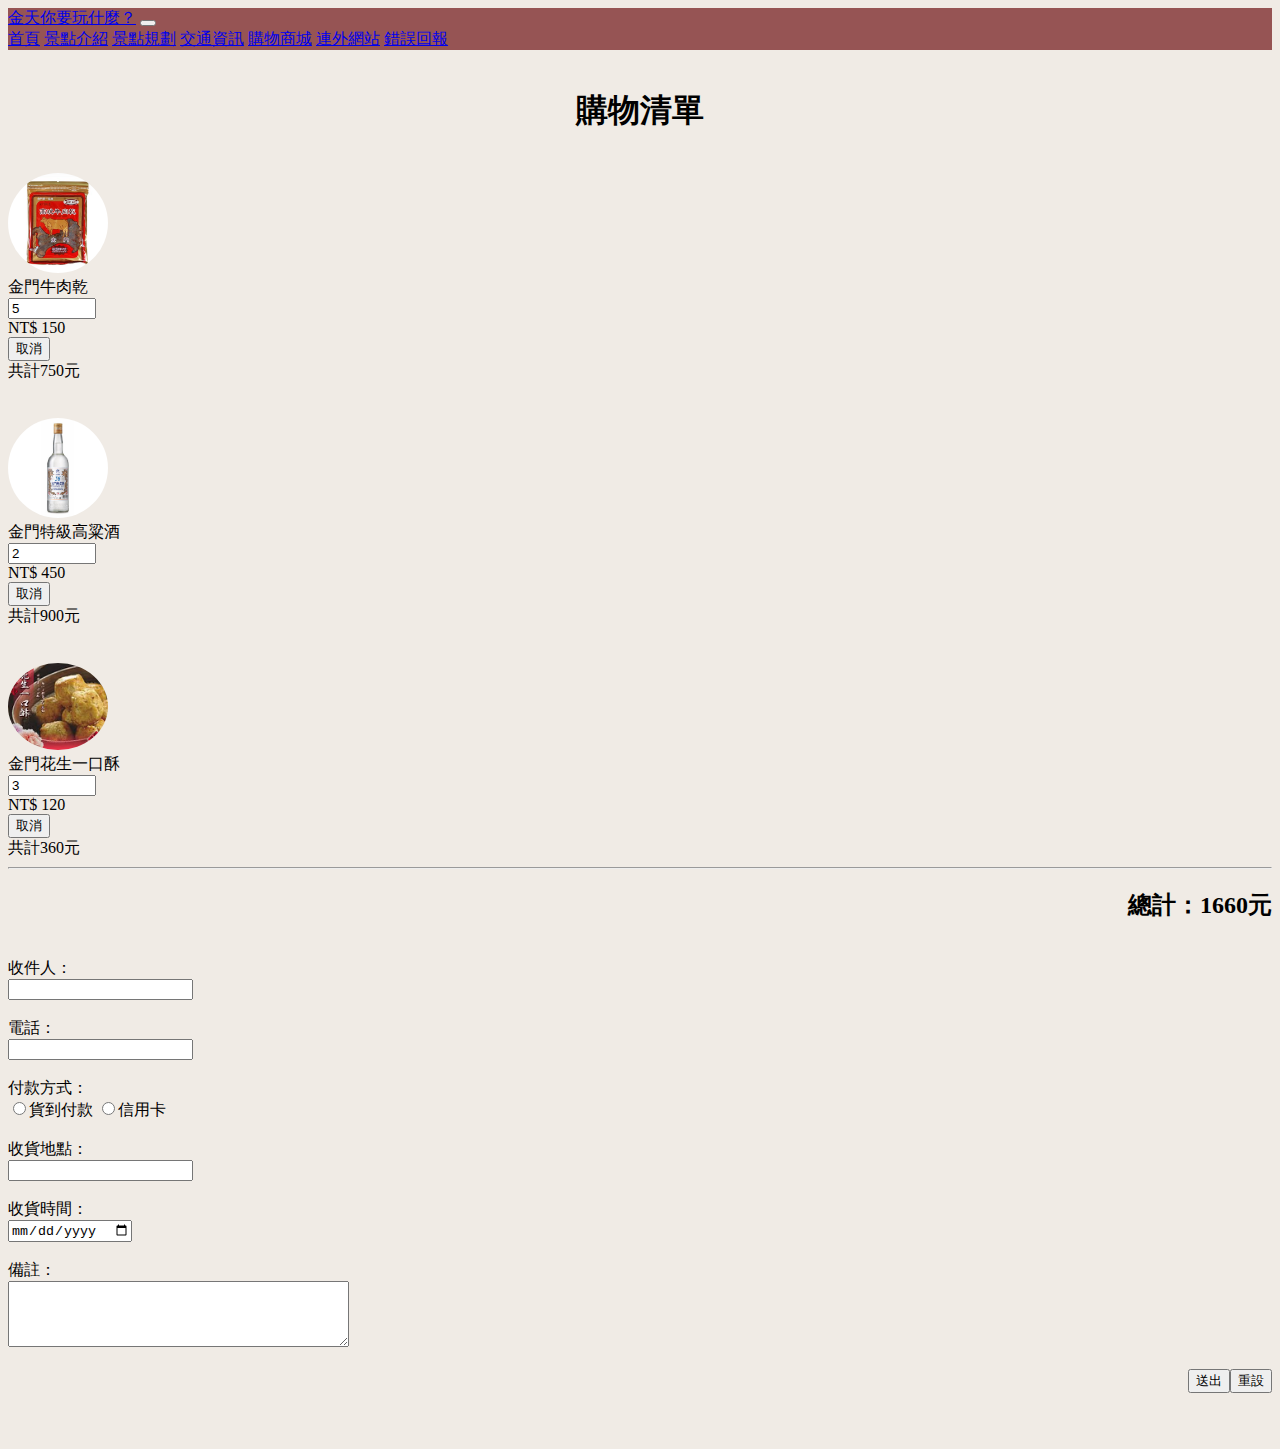
==== pages/shop_cart.html @ 6ce41c28 "First update File" ====
<!DOCTYPE html>
<html lang="en">
<head>
    <meta charset="UTF-8">
    <meta http-equiv="X-UA-Compatible" content="IE=edge">
    <meta name="viewport" content="width=device-width, initial-scale=1.0">
    <title>金天你要玩什麼？</title>
    <link rel="stylesheet" href="../assets/css/shop-1.css">
    <link href="https://cdn.jsdelivr.net/npm/bootstrap@5.0.2/dist/css/bootstrap.min.css" rel="stylesheet" integrity="sha384-EVSTQN3/azprG1Anm3QDgpJLIm9Nao0Yz1ztcQTwFspd3yD65VohhpuuCOmLASjC" crossorigin="anonymous">
    <script src="https://cdn.jsdelivr.net/npm/bootstrap@5.0.2/dist/js/bootstrap.bundle.min.js" integrity="sha384-MrcW6ZMFYlzcLA8Nl+NtUVF0sA7MsXsP1UyJoMp4YLEuNSfAP+JcXn/tWtIaxVXM" crossorigin="anonymous"></script>
    <script src="https://smtpjs.com/v3/smtp.js"></script>
  </head>
<body style="background-color: #F0EBE5;">
    <header class>
        <nav class="navbar navbar-expand-lg navbar-light" style="background-color: #965454;">
            <div class="container-fluid">
              <a class="navbar-brand text-light" href="../index.html">金天你要玩什麼？</a>
              <button class="navbar-toggler" type="button" data-bs-toggle="collapse" data-bs-target="#navbarNavAltMarkup" aria-controls="navbarNavAltMarkup" aria-expanded="false" aria-label="Toggle navigation">
                <span class="navbar-toggler-icon"></span>
              </button>
              <div class="collapse navbar-collapse" id="navbarNavAltMarkup">
                <div class="navbar-nav">
                  <a class="nav-link active text-light" aria-current="page" href="../index.html">首頁</a>
                  <a class="nav-link text-light" href="../pages/Attractions_list.html">景點介紹</a>
                  <a class="nav-link text-light" href="../pages/Plan.html">景點規劃</a>
                  <a class="nav-link text-light" href="../pages/transportation.html">交通資訊</a>
                  <a class="nav-link text-light" href="../pages/shop.html">購物商城</a>
                  <a class="nav-link text-light" href="../pages/Link_websites.html">連外網站</a>
                  <a class="nav-link text-light" href="../pages/Error_report.html">錯誤回報</a>
                  <!--<a class="nav-link disabled" href="#" tabindex="-1" aria-disabled="true">Disabled</a>--> 
                </div>
              </div>
            </div>
          </nav>          
    </header>
    <div class="container">
        <div class="row">
            <div class="col" align="center"><br>
                <h1>
                    購物清單
                </h1>
            </div>
        </div><br>
        <div class="row">
            <div class="col">
              <img src="../assets/images/shop/goods-1.jpg" alt="" style="width: 100px; border-radius: 100%;">
            </div>
            <div class="col">
              金門牛肉乾<br>
              <form action="">
                <input type="number" name="" id="" min="0" style="width: 80px;" value="5">
            </div>
            <div class="col">
              NT$ 150 <br>
              <input type="submit" value="取消">
            </form><br>
            共計750元
            </div>
          </div><br><br>
          <div class="row">
            <div class="col">
              <img src="../assets/images/shop/goods-2.jpg" alt="" style="width: 100px; border-radius: 100%;">
            </div>
            <div class="col">
              金門特級高粱酒<br>
              <form action="">
                <input type="number" name="" id="" min="0"  style="width: 80px;" value="2">
            </div>
            <div class="col">
              NT$ 450 <br>
              <input type="submit" value="取消">
            </form><br>
            共計900元
            </div>
          </div><br><br>
          <div class="row">
            <div class="col">
              <img src="../assets/images/shop/goods-3.jpg" alt="" style="width: 100px; border-radius: 100%;">
            </div>
            <div class="col">
              金門花生一口酥<br>
              <form action="">
                <input type="number" name="" id="" min="0" style="width: 80px;" value="3">
            </div>
            <div class="col">
              NT$ 120 <br>
              <input type="submit" value="取消">
            </form>
            <br>
            共計360元
            </div>
          </div>
    </div><hr>
    <div class="container">
        <div class="row">
            <div class="col" align="right">
                <h2>
                    總計：1660元
                </h2> 
            </div>
        </div><br>
        
            <form action="">
              <div class="row">
                <div class="col-4">
                  收件人：
                </div>
                <div class="col-8">
                  <input type="text" name="" id="">
                </div>
              </div><br>

              <div class="row">
                <div class="col-4">
                  電話：
                </div>
                <div class="col-8">
                  <input type="text" name="" id="">
                </div>
              </div><br>

              <div class="row">
                <div class="col-4">
                  付款方式：
                </div>
                <div class="col-8">
                  <input type="radio" name="001" id="001">貨到付款 <input type="radio" name="001" id="001">信用卡
                </div>
              </div><br>

              <div class="row">
                <div class="col-4">
                  收貨地點：
                </div>
                <div class="col-8">
                  <input type="text" name="" id="">
                </div>
              </div><br>

              <div class="row">
                <div class="col-4">
                  收貨時間：
                </div>
                <div class="col-8">
                  <input type="date" name="" id="">
                </div>
              </div><br>

              <div class="row">
                <div class="col">
                  備註：
                </div>
                <div class="col">
                  <textarea id="w3review" name="w3review" rows="4" cols="40"></textarea>
                </div>
              </div><br>

              <div class="container">
              <div class="row">
                <div class="col-10" >
                  <input type="reset" value="重設" style="float: right;" >
                </div>
                <div class="col-2">
                  <input type="button" style="float: right;" value="送出" onclick="sendEmail() ">
                </div>
              </div><br>         
              </div>

              <script>
                function sendEmail(){
                  try{
                    Email.send({
                      //SecureToken: "11c52823-16ff-4fa7-a0b5-5cf8ade116a6",
                      Host:"smtp.gmail.com",
                      Username: "test10744207@gmail.com",
                      Password: "s10744207",
                      To : 's10411005w29264481@gmail.com',
                      From : "test10744207@gmail.com",
                      Subject : "This is the subject",
                      Body : "購買資料：--------------------------------------------------------------------"+
                             "訂購者：張世澄------------------------------------------------------------- "+
                             "聯絡資訊：0989801601----------------------------------------------- "+
                             "付款方式：貨到付款----------------------------------------------------"+
                             "收貨地點：桃園市中壢區中北路200號--------------------------"+                             
                             "收貨時間：2021/12/17-------------------------------------------------"+
                             "備註：下午收貨------------------------------------------------------------"

                    }).then(
                      message => alert(message)
                    );
                  }
                  catch{
                    alert("Mail Server Error")
                  }
                  window.location.href='successfulshopping.html'                  
                }                
              </script>         





                <br><br>
            </form><br>
        </div>
    </div>
</body>
</html>
---- assets/css/shop-1.css ----
.shop{
    width: 100px;
    height: 100px;
    border-radius: 100%;
}
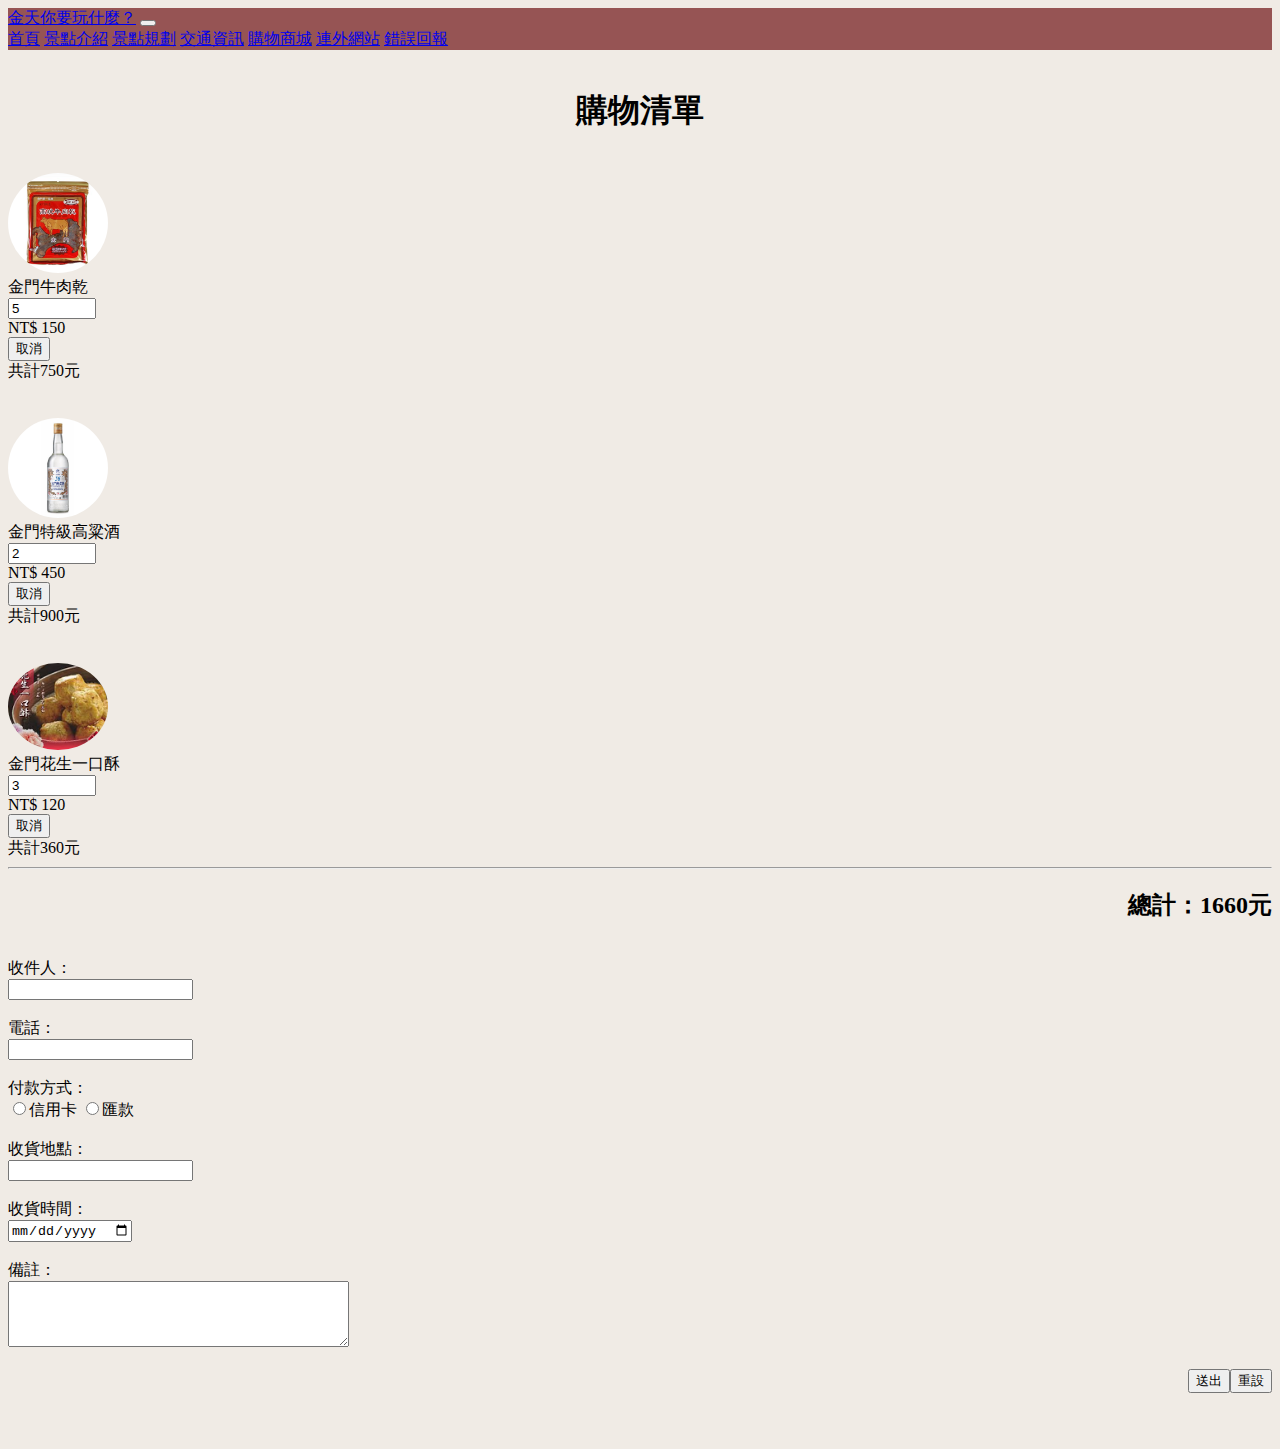
==== commit fde40131: "cart" ====
--- a/pages/shop_cart.html
+++ b/pages/shop_cart.html
@@ -99,7 +99,7 @@
                 </h2> 
             </div>
         </div><br>
-        
+        <div class="container">
             <form action="">
               <div class="row">
                 <div class="col-4">
@@ -124,7 +124,7 @@
                   付款方式：
                 </div>
                 <div class="col-8">
-                  <input type="radio" name="001" id="001">貨到付款 <input type="radio" name="001" id="001">信用卡
+                  <input type="radio" name="001" id="001">信用卡 <input type="radio" name="001" id="001">匯款
                 </div>
               </div><br>
 
@@ -154,6 +154,7 @@
                   <textarea id="w3review" name="w3review" rows="4" cols="40"></textarea>
                 </div>
               </div><br>
+            </div>
 
               <div class="container">
               <div class="row">
@@ -176,14 +177,16 @@
                       Password: "s10744207",
                       To : 's10411005w29264481@gmail.com',
                       From : "test10744207@gmail.com",
-                      Subject : "This is the subject",
-                      Body : "購買資料：--------------------------------------------------------------------"+
-                             "訂購者：張世澄------------------------------------------------------------- "+
-                             "聯絡資訊：0989801601----------------------------------------------- "+
-                             "付款方式：貨到付款----------------------------------------------------"+
-                             "收貨地點：桃園市中壢區中北路200號--------------------------"+                             
-                             "收貨時間：2021/12/17-------------------------------------------------"+
-                             "備註：下午收貨------------------------------------------------------------"
+                      Subject : "購物通知",
+                      Body : "購買資料：<br>"+
+                             "訂購者：張世澄<br>"+
+                             "聯絡資訊：0989801601<br>"+
+                             "購買品項：金門牛肉乾5包、金門特級高粱酒2瓶、金門花生一口酥3包<br>"+
+                             "總金額：1660元<br>"+
+                             "付款方式：信用卡<br>"+
+                             "收貨地點：桃園市中壢區中北路200號<br>"+                             
+                             "收貨時間：2021/12/17<br>"+
+                             "備註：下午收貨<br>"
 
                     }).then(
                       message => alert(message)
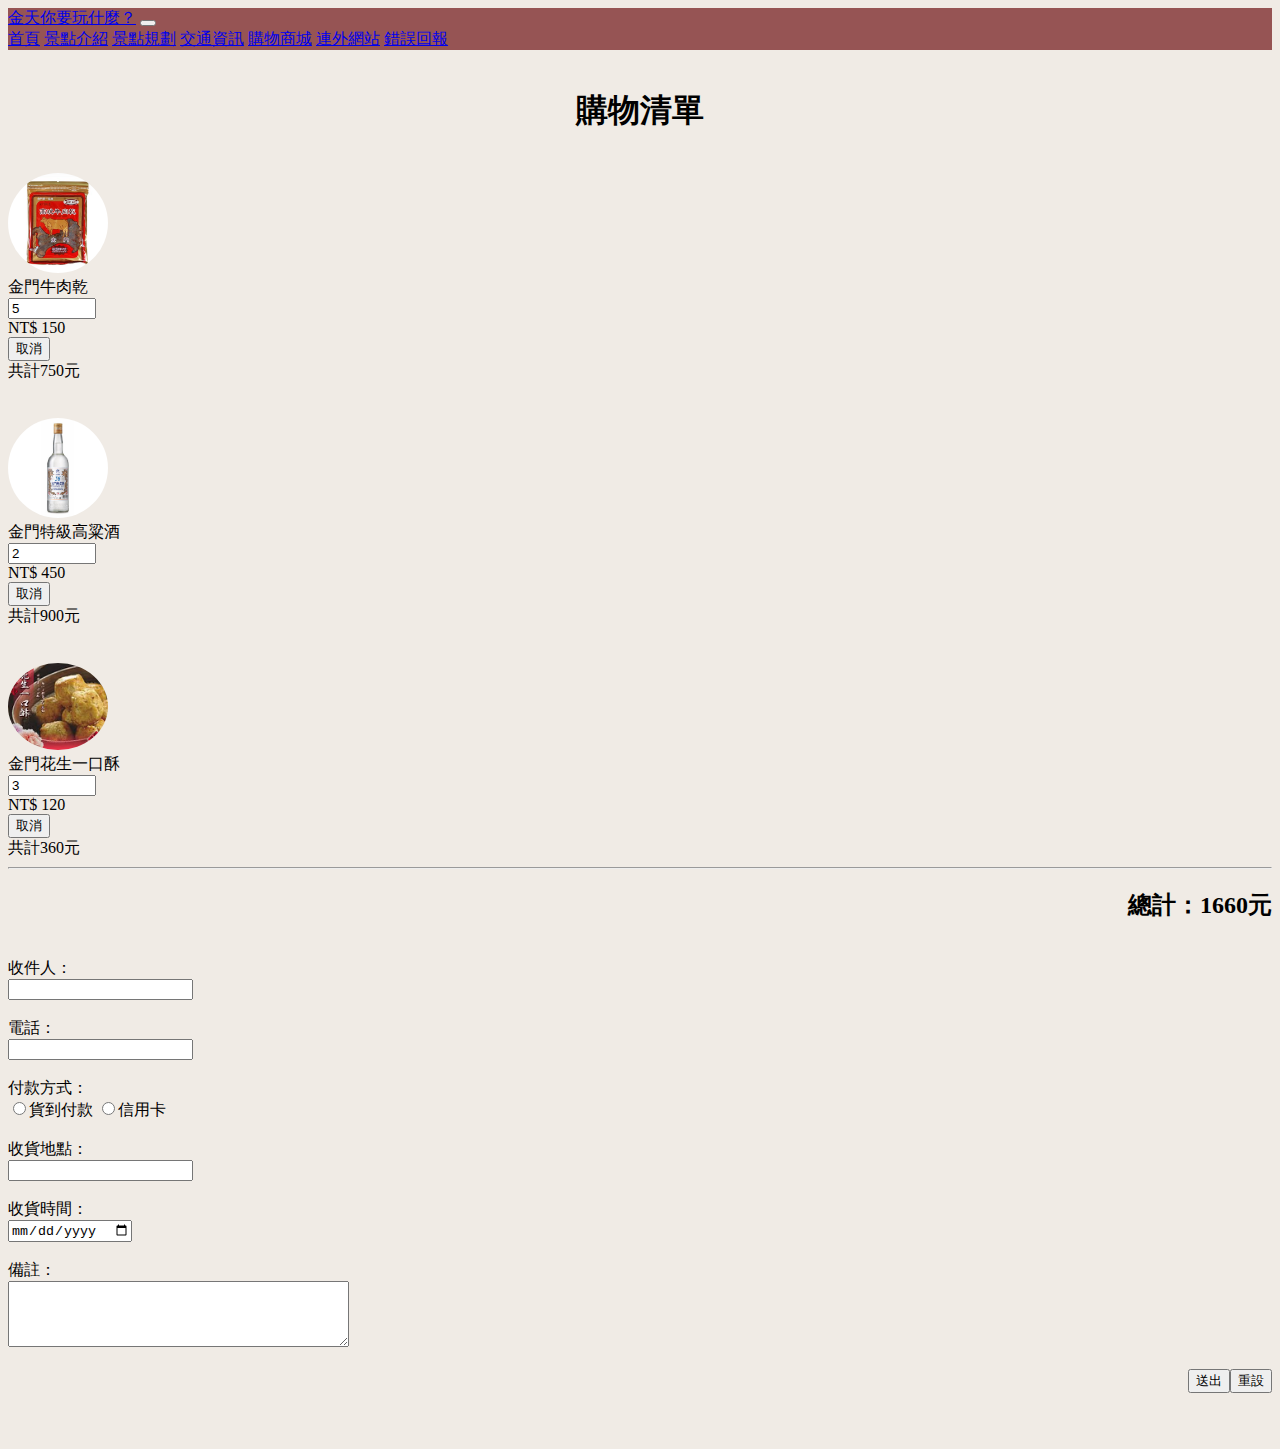
==== commit fb882044: "email" ====
--- a/pages/shop_cart.html
+++ b/pages/shop_cart.html
@@ -124,7 +124,7 @@
                   付款方式：
                 </div>
                 <div class="col-8">
-                  <input type="radio" name="001" id="001">信用卡 <input type="radio" name="001" id="001">匯款
+                  <input type="radio" name="001" id="001">貨到付款 <input type="radio" name="001" id="001">信用卡
                 </div>
               </div><br>
 
@@ -183,7 +183,7 @@
                              "聯絡資訊：0989801601<br>"+
                              "購買品項：金門牛肉乾5包、金門特級高粱酒2瓶、金門花生一口酥3包<br>"+
                              "總金額：1660元<br>"+
-                             "付款方式：信用卡<br>"+
+                             "付款方式：貨到付款<br>"+
                              "收貨地點：桃園市中壢區中北路200號<br>"+                             
                              "收貨時間：2021/12/17<br>"+
                              "備註：下午收貨<br>"
